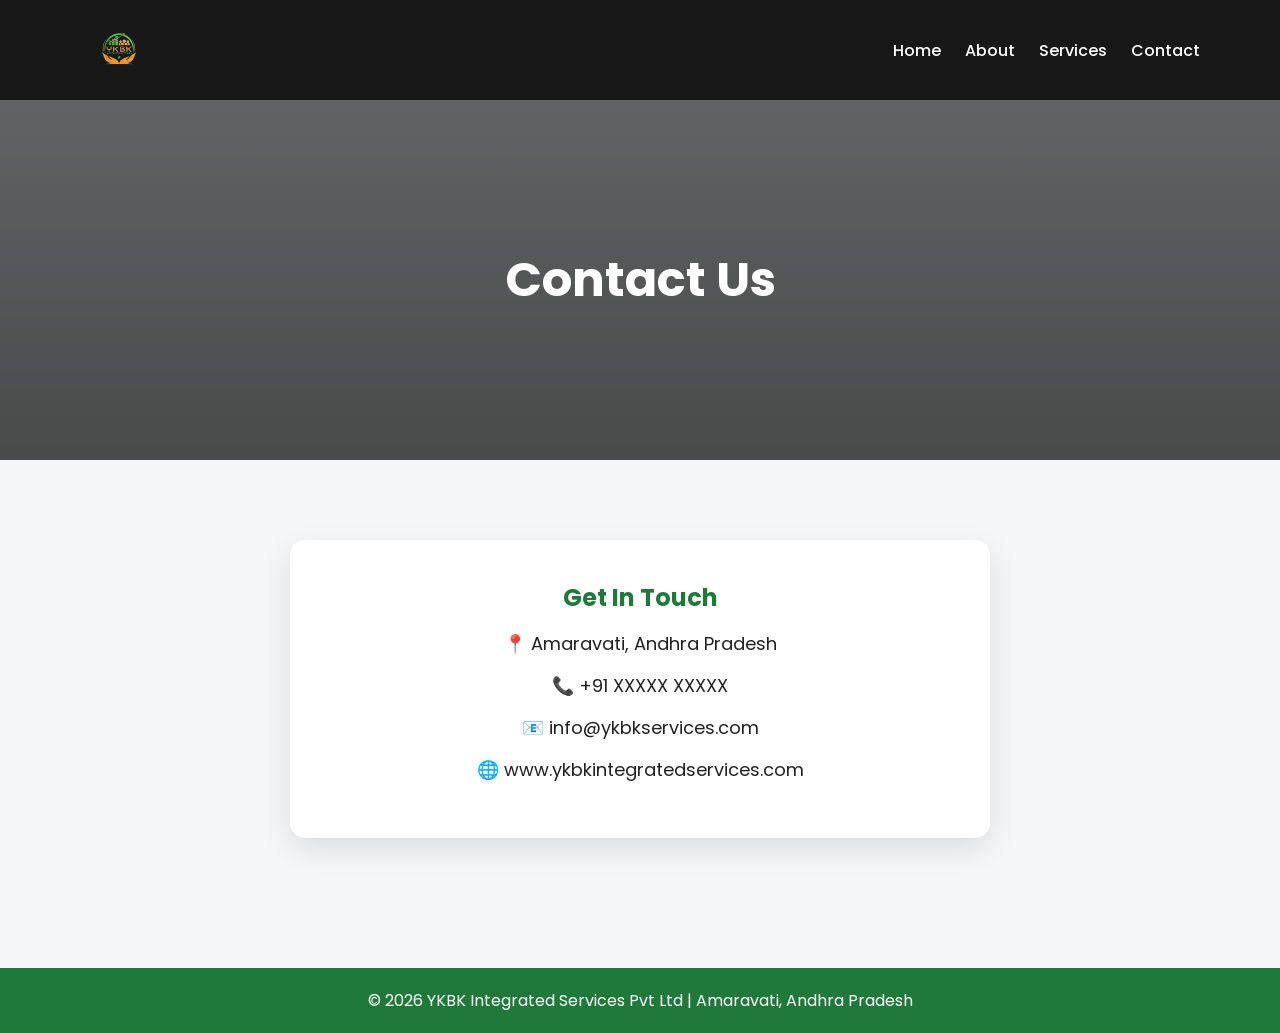
==== contact.html @ 6ce609a7 "page created" ====
<!DOCTYPE html>
<html lang="en">
<head>
<meta charset="UTF-8">
<meta name="viewport" content="width=device-width, initial-scale=1.0">
<title>Contact Us - YKBK</title>
<link rel="icon" href="favicon.ico">
<link href="https://fonts.googleapis.com/css2?family=Poppins:wght@300;400;600;700&display=swap" rel="stylesheet">

<style>
*{
margin:0;
padding:0;
box-sizing:border-box;
font-family:'Poppins',sans-serif;
}

body{
background:#f4f6f8;
color:#222;
}

nav{
background:rgba(0,0,0,0.9);
padding:20px 80px;
display:flex;
justify-content:space-between;
align-items:center;
}

nav a{
color:#fff;
text-decoration:none;
margin-left:20px;
font-weight:500;
}

nav a:hover{
color:#f28c18;
}

.logo{
height:60px;
}

.hero{
height:40vh;
background:linear-gradient(rgba(0,0,0,0.6),rgba(0,0,0,0.7)),
url('https://images.unsplash.com/photo-1516321318423-f06f85e504b3') center/cover;
display:flex;
justify-content:center;
align-items:center;
color:white;
text-align:center;
}

.hero h1{
font-size:48px;
}

.section{
padding:80px;
text-align:center;
}

.contact-box{
max-width:700px;
margin:auto;
background:#fff;
padding:40px;
border-radius:15px;
box-shadow:0 10px 30px rgba(0,0,0,0.1);
}

.contact-box p{
font-size:18px;
margin:15px 0;
}

footer{
background:#1f7a3a;
color:#fff;
text-align:center;
padding:20px;
margin-top:50px;
}
</style>
</head>
<body>

<nav>
<img src="logo.png" class="logo">
<div>
<a href="index.html">Home</a>
<a href="about.html">About</a>
<a href="services.html">Services</a>
<a href="contact.html">Contact</a>
</div>
</nav>

<section class="hero">
<h1>Contact Us</h1>
</section>

<section class="section">
<div class="contact-box">
<h2 style="color:#1f7a3a;">Get In Touch</h2>
<p>📍 Amaravati, Andhra Pradesh</p>
<p>📞 +91 XXXXX XXXXX</p>
<p>📧 info@ykbkservices.com</p>
<p>🌐 www.ykbkintegratedservices.com</p>
</div>
</section>

<footer>
©️ 2026 YKBK Integrated Services Pvt Ltd | Amaravati, Andhra Pradesh
</footer>

</body>
</html>
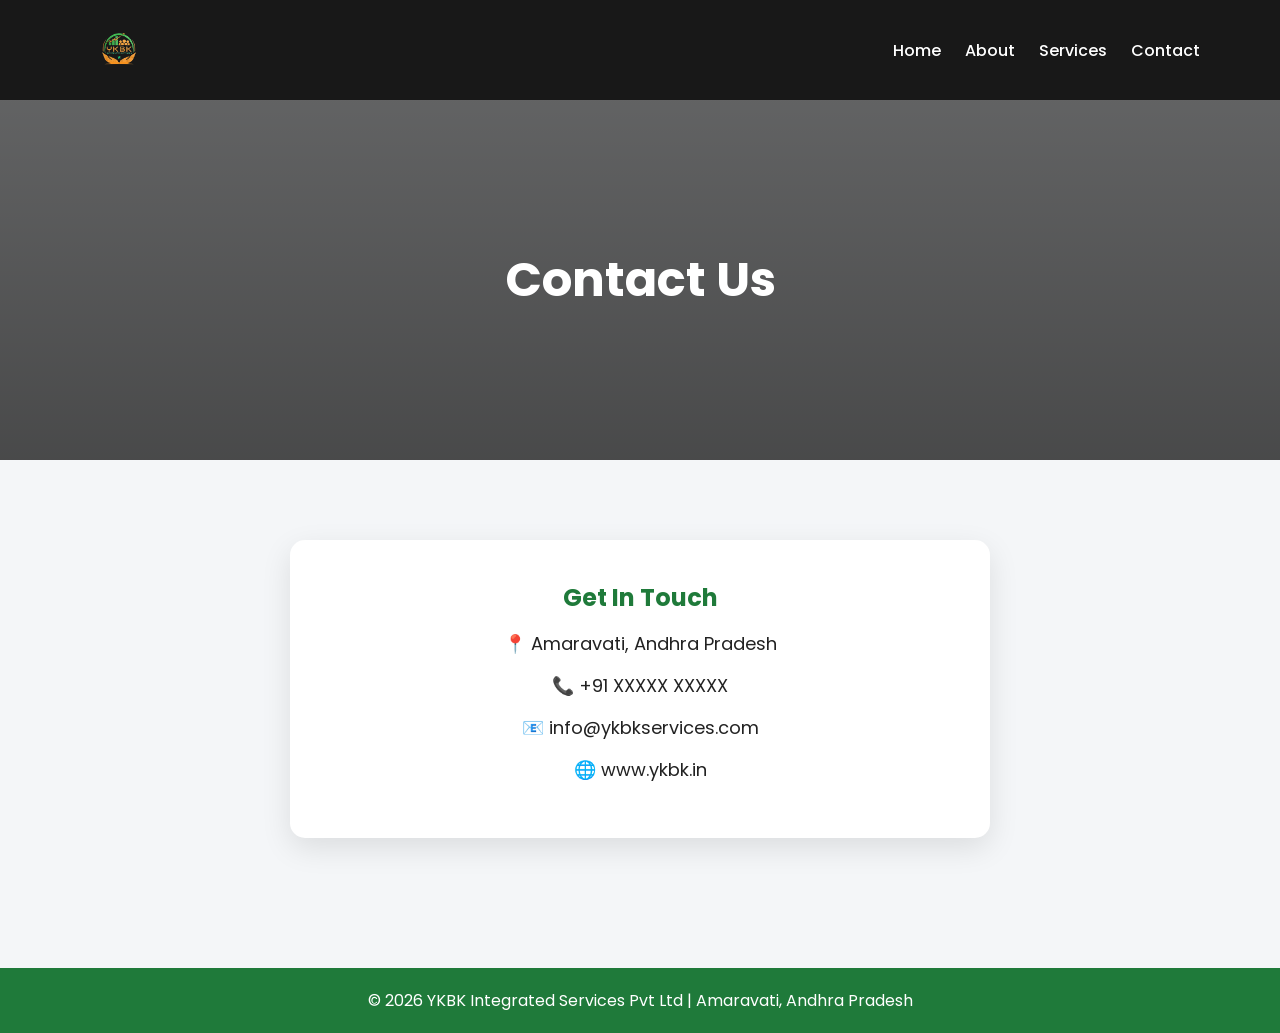
==== commit e5e0a56d: "changed" ====
--- a/contact.html
+++ b/contact.html
@@ -108,7 +108,7 @@
 <p>📍 Amaravati, Andhra Pradesh</p>
 <p>📞 +91 XXXXX XXXXX</p>
 <p>📧 info@ykbkservices.com</p>
-<p>🌐 www.ykbkintegratedservices.com</p>
+<p>🌐 www.ykbk.in<p>
 </div>
 </section>
 
